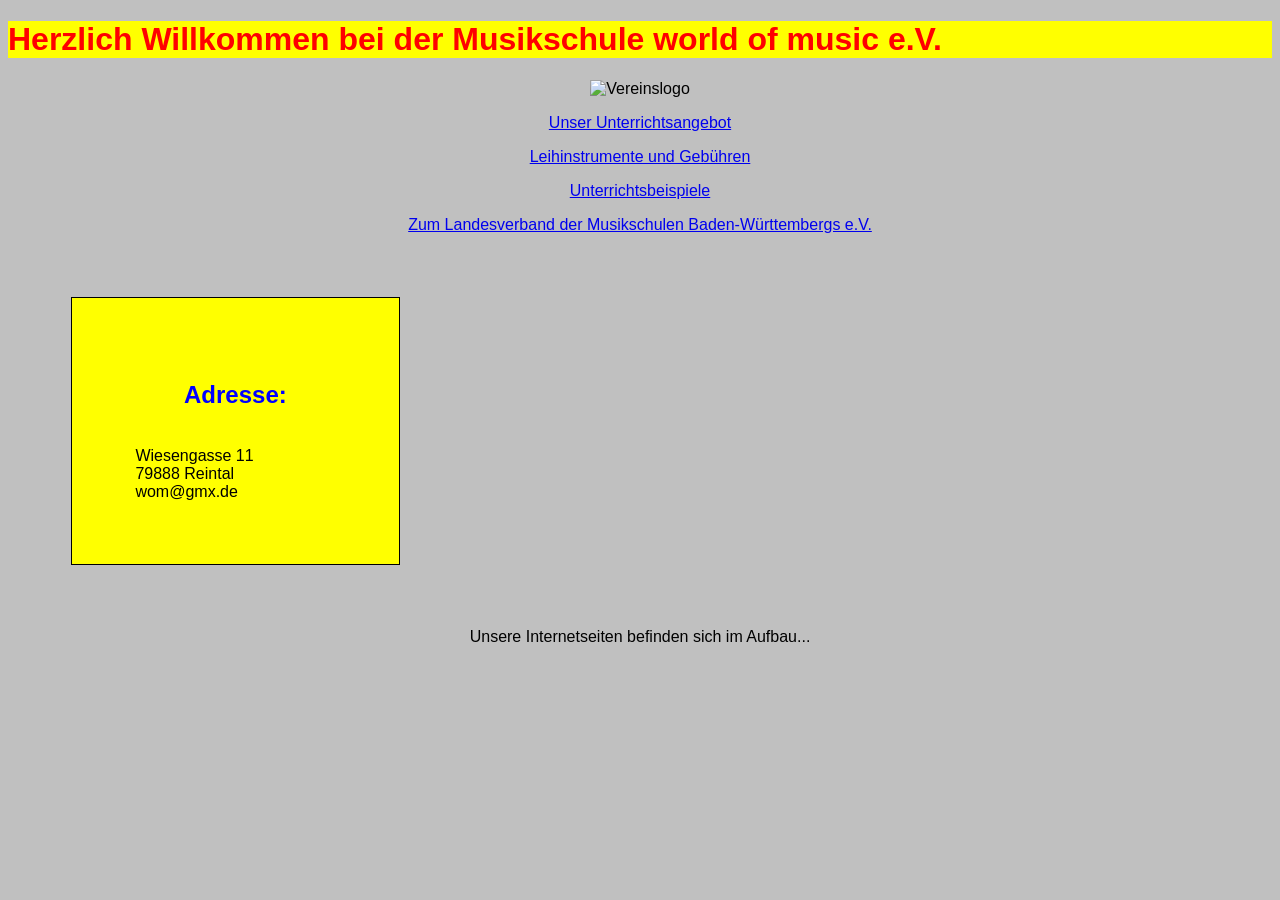
==== index.html @ 24e99c41 "Rename startseite.html to index.html" ====
<!DOCTYPE html>
<html lang="de">
<head>
    <meta charset="UTF-8">
    <meta name="viewport" content="width=device-width, initial-scale=1.0">
    <title>world of music- Startseite</title>
    <link rel="stylesheet" href="format.css" type="text/css">
</head>
<body>
    <h1>Herzlich Willkommen bei der Musikschule world of music e.V.</h1>
    <p><img src="grafiken/logo.jpg" alt="Vereinslogo" title="Unser neues Vereinslogo" width="30%" height="auto"></p>
    <p><a href="unterricht.html">Unser Unterrichtsangebot</a></p>
    <p><a href="leihinstrumente.html">Leihinstrumente und Gebühren</a></p>
    <p><a href="unterrichtsbeispiele_a.html">Unterrichtsbeispiele</a></p> 
    <p><a href="http://musikschulen-bw.de" target="_blank">Zum Landesverband der Musikschulen Baden-Württembergs e.V.</a></p>   
        <div class="box">
            <h2>Adresse:</h2>
            <br>Wiesengasse 11
            <br>79888 Reintal
            <br>wom@gmx.de
        </div>
    <p>Unsere Internetseiten befinden sich im Aufbau...</p>
</body>
</html>
---- format.css ----
h1      { 
           color:            rgb(255, 0, 0);
           background-color: yellow;
           text-align: left;
        }
h2      {   color: blue;
            text-align: center;
        }
body    {   background-color: silver;
            font-family: Arial;
            text-align: center;
        
        }
ol      {   text-align: center;
            list-style-type: lower-alpha;
            list-style-position: inside;
        }
.box    {   width: 200px;
            height: auto;
            padding: 5%;
            border: 1px solid;
            margin: 5%;
            background-color: yellow;
            text-align: left;
        }
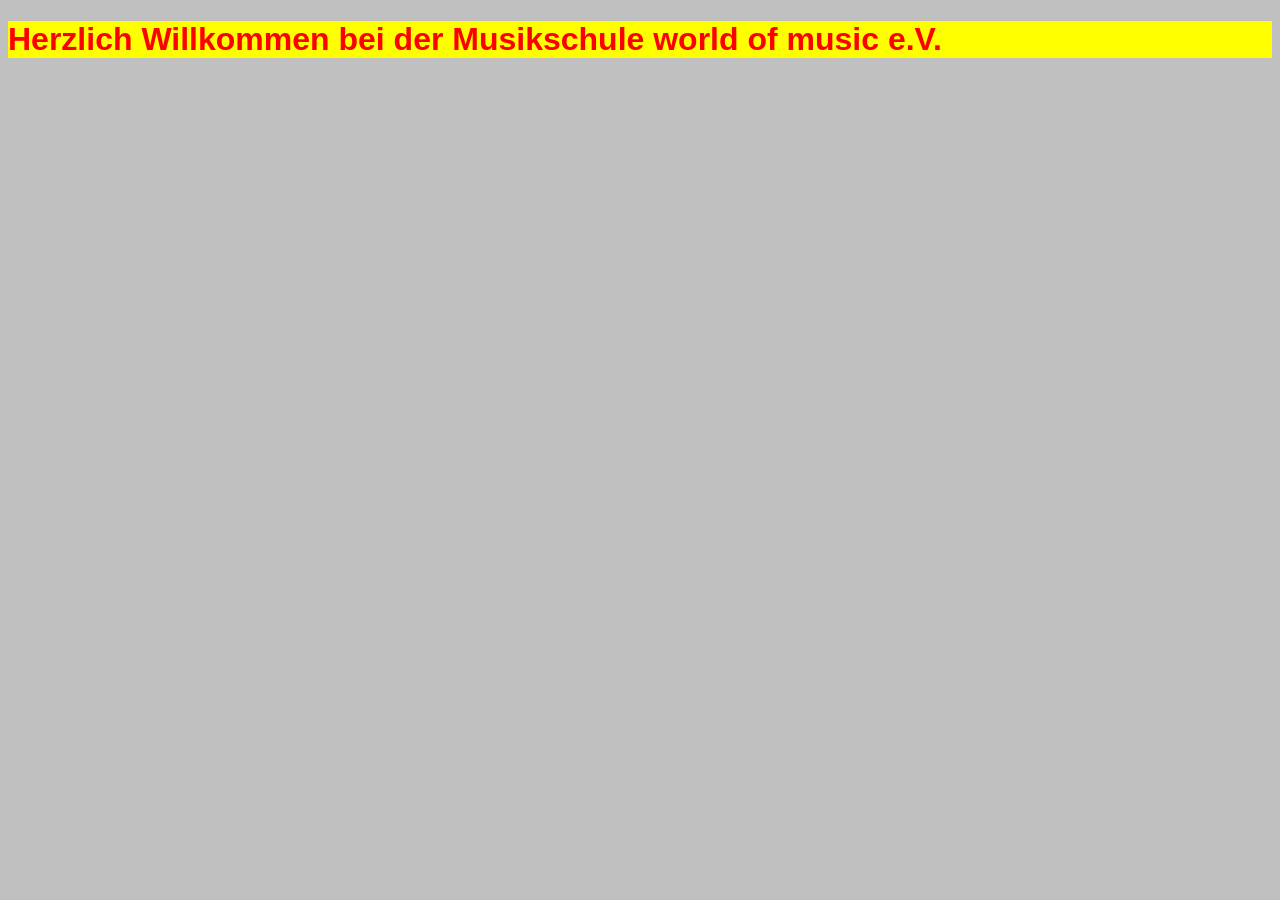
==== commit 65adbfb8: "Add initial index.html for music school website" ====
--- a/index.html
+++ b/index.html
@@ -1,24 +1,11 @@
-<!DOCTYPE html>
-<html lang="de">
-<head>
-    <meta charset="UTF-8">
-    <meta name="viewport" content="width=device-width, initial-scale=1.0">
-    <title>world of music- Startseite</title>
-    <link rel="stylesheet" href="format.css" type="text/css">
-</head>
-<body>
-    <h1>Herzlich Willkommen bei der Musikschule world of music e.V.</h1>
-    <p><img src="grafiken/logo.jpg" alt="Vereinslogo" title="Unser neues Vereinslogo" width="30%" height="auto"></p>
-    <p><a href="unterricht.html">Unser Unterrichtsangebot</a></p>
-    <p><a href="leihinstrumente.html">Leihinstrumente und Gebühren</a></p>
-    <p><a href="unterrichtsbeispiele_a.html">Unterrichtsbeispiele</a></p> 
-    <p><a href="http://musikschulen-bw.de" target="_blank">Zum Landesverband der Musikschulen Baden-Württembergs e.V.</a></p>   
-        <div class="box">
-            <h2>Adresse:</h2>
-            <br>Wiesengasse 11
-            <br>79888 Reintal
-            <br>wom@gmx.de
-        </div>
-    <p>Unsere Internetseiten befinden sich im Aufbau...</p>
-</body>
-</html>
+<!DOCTYPE html>
+<html lang="de">
+<head>
+    <meta charset="UTF-8">
+    <meta name="viewport" content="width=device-width, initial-scale=1.0">
+    <title>world of music- Startseite</title>
+    <link rel="stylesheet" href="format.css" type="text/css">
+</head>
+<body>
+    <h1>Herzlich Willkommen bei der Musikschule world of music e.V.</h1>
+</body>
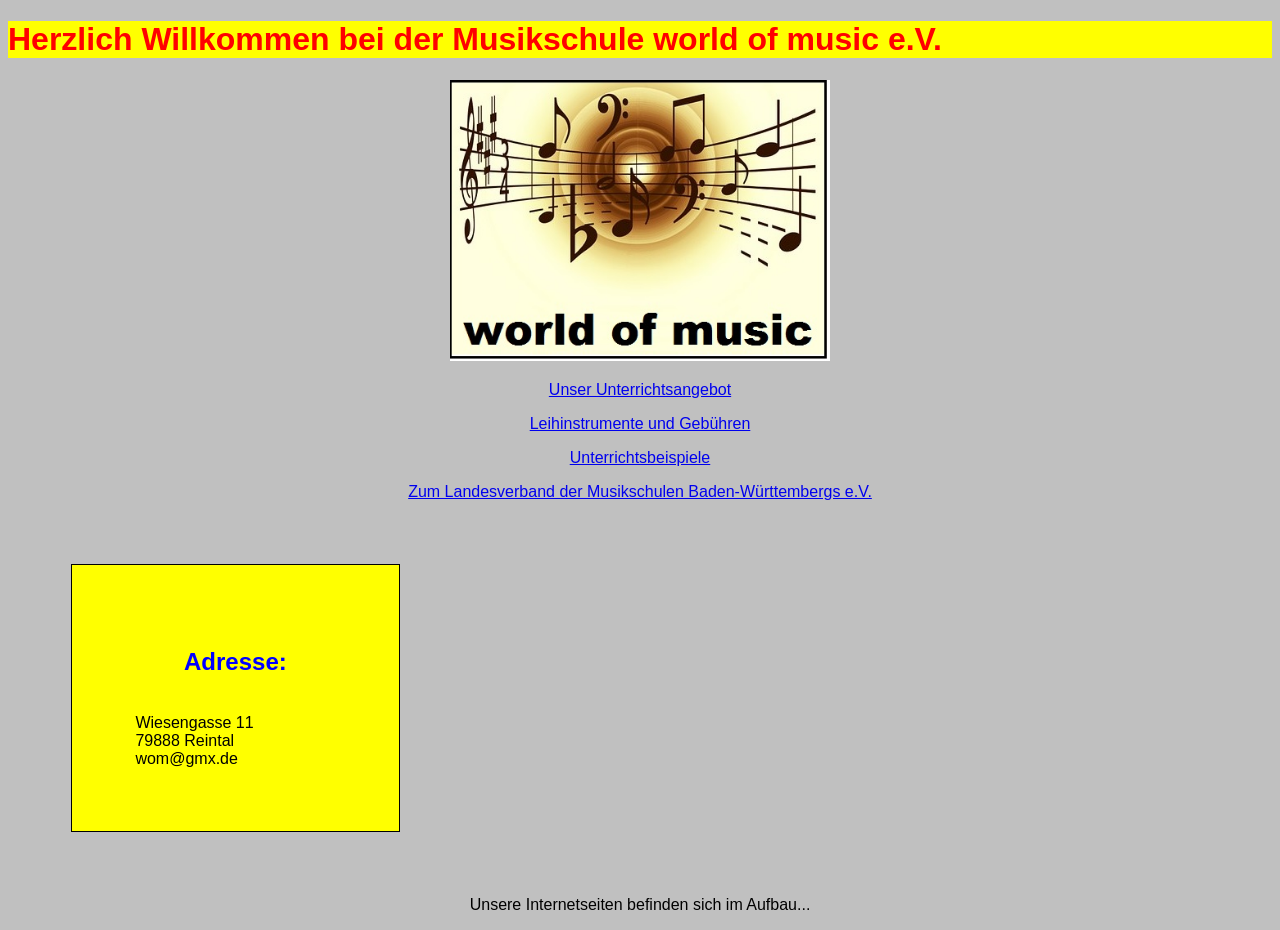
==== commit 14b0558a: "Rename startseite.html to index.html" ====
--- a/index.html
+++ b/index.html
@@ -1,11 +1,24 @@
-<!DOCTYPE html>
-<html lang="de">
-<head>
-    <meta charset="UTF-8">
-    <meta name="viewport" content="width=device-width, initial-scale=1.0">
-    <title>world of music- Startseite</title>
-    <link rel="stylesheet" href="format.css" type="text/css">
-</head>
-<body>
-    <h1>Herzlich Willkommen bei der Musikschule world of music e.V.</h1>
-</body>
+<!DOCTYPE html>
+<html lang="de">
+<head>
+    <meta charset="UTF-8">
+    <meta name="viewport" content="width=device-width, initial-scale=1.0">
+    <title>world of music- Startseite</title>
+    <link rel="stylesheet" href="format.css" type="text/css">
+</head>
+<body>
+    <h1>Herzlich Willkommen bei der Musikschule world of music e.V.</h1>
+    <p><img src="grafiken/logo.jpg" alt="Vereinslogo" title="Unser neues Vereinslogo" width="30%" height="auto"></p>
+    <p><a href="unterricht.html">Unser Unterrichtsangebot</a></p>
+    <p><a href="leihinstrumente.html">Leihinstrumente und Gebühren</a></p>
+    <p><a href="unterrichtsbeispiele_a.html">Unterrichtsbeispiele</a></p> 
+    <p><a href="http://musikschulen-bw.de" target="_blank">Zum Landesverband der Musikschulen Baden-Württembergs e.V.</a></p>   
+        <div class="box">
+            <h2>Adresse:</h2>
+            <br>Wiesengasse 11
+            <br>79888 Reintal
+            <br>wom@gmx.de
+        </div>
+    <p>Unsere Internetseiten befinden sich im Aufbau...</p>
+</body>
+</html>
